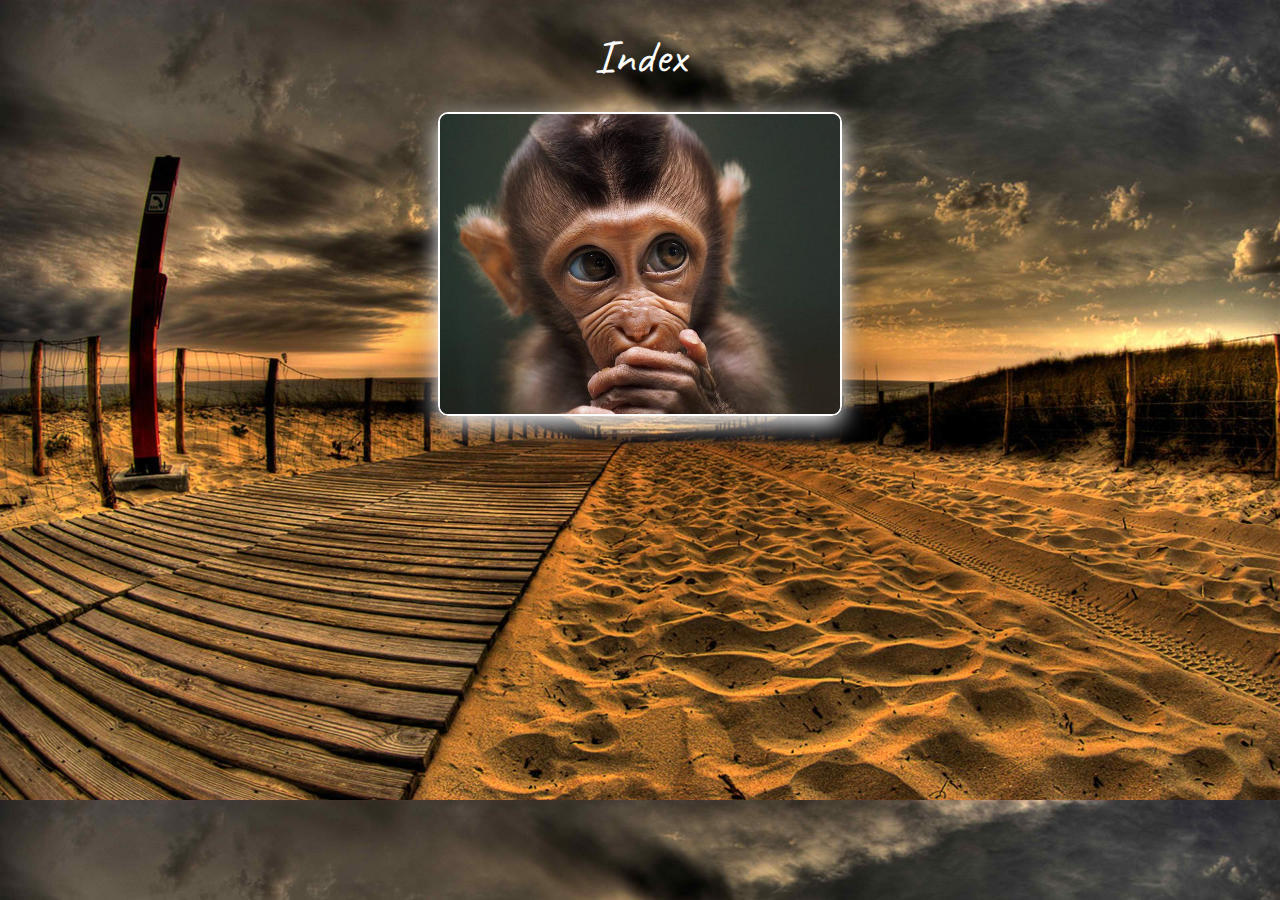
==== block-BNaaav/index.html @ 4ac9f874 "BNaaav" ====
<!DOCTYPE html>
<html lang="en">
  <head>
    <meta charset="UTF-8" />
    <meta name="viewport" content="width=device-width, initial-scale=1.0" />
    <title>Node App</title>
    <link rel="stylesheet" href="./assets/stylessheet/style.css" />
    <link rel="preconnect" href="https://fonts.googleapis.com" />
    <link rel="preconnect" href="https://fonts.gstatic.com" crossorigin />
    <link
      href="https://fonts.googleapis.com/css2?family=Caveat:wght@500&display=swap"
      rel="stylesheet"
    />
  </head>
  <body>
    <header>
      <h1>Index</h1>
    </header>
    <div class="img-container">
      <img src="./assets/image/monkey.jpg" alt="" />
    </div>

    <script src="./assets/js/app.js"></script>
  </body>
</html>
---- block-BNaaav/assets/stylessheet/style.css ----
/* http://meyerweb.com/eric/tools/css/reset/ 
   v2.0 | 20110126
   License: none (public domain)
*/

html,
body,
div,
span,
applet,
object,
iframe,
h1,
h2,
h3,
h4,
h5,
h6,
p,
blockquote,
pre,
a,
abbr,
acronym,
address,
big,
cite,
code,
del,
dfn,
em,
img,
ins,
kbd,
q,
s,
samp,
small,
strike,
strong,
sub,
sup,
tt,
var,
b,
u,
i,
center,
dl,
dt,
dd,
ol,
ul,
li,
fieldset,
form,
label,
legend,
table,
caption,
tbody,
tfoot,
thead,
tr,
th,
td,
article,
aside,
canvas,
details,
embed,
figure,
figcaption,
footer,
header,
hgroup,
menu,
nav,
output,
ruby,
section,
summary,
time,
mark,
audio,
video {
  margin: 0;
  padding: 0;
  border: 0;
  font-size: 100%;
  font: inherit;
  vertical-align: baseline;
}
/* HTML5 display-role reset for older browsers */
article,
aside,
details,
figcaption,
figure,
footer,
header,
hgroup,
menu,
nav,
section {
  display: block;
}
body {
  line-height: 1;
}
ol,
ul {
  list-style: none;
}
blockquote,
q {
  quotes: none;
}
blockquote:before,
blockquote:after,
q:before,
q:after {
  content: "";
  content: none;
}
table {
  border-collapse: collapse;
  border-spacing: 0;
}

/* MY CSS */

body {
  background-image: url("/block-BNaaav/assets/image/thumb-1920-85305.jpg");
  background-size: cover;
  padding: 1rem;
}

header {
  text-align: center;
  padding: 1rem;
  margin-bottom: 1rem;
}
h1 {
  font-size: 3rem;
  color: white;
  font-family: "Caveat", cursive;
}
img {
  box-shadow: white 0px 8px 24px, rgba(17, 17, 26, 0.1) 0px 16px 56px,
    rgba(17, 17, 26, 0.1) 0px 24px 80px;
  width: 400px;
  border: 2px solid white;
  border-radius: 10px;
}

.img-container {
  text-align: center;
}
h2 {
  font-size: 2rem;
  color: white;
  text-align: center;
}
p {
  margin-top: 1rem;
  margin-bottom: 1rem;
  color: white;
}
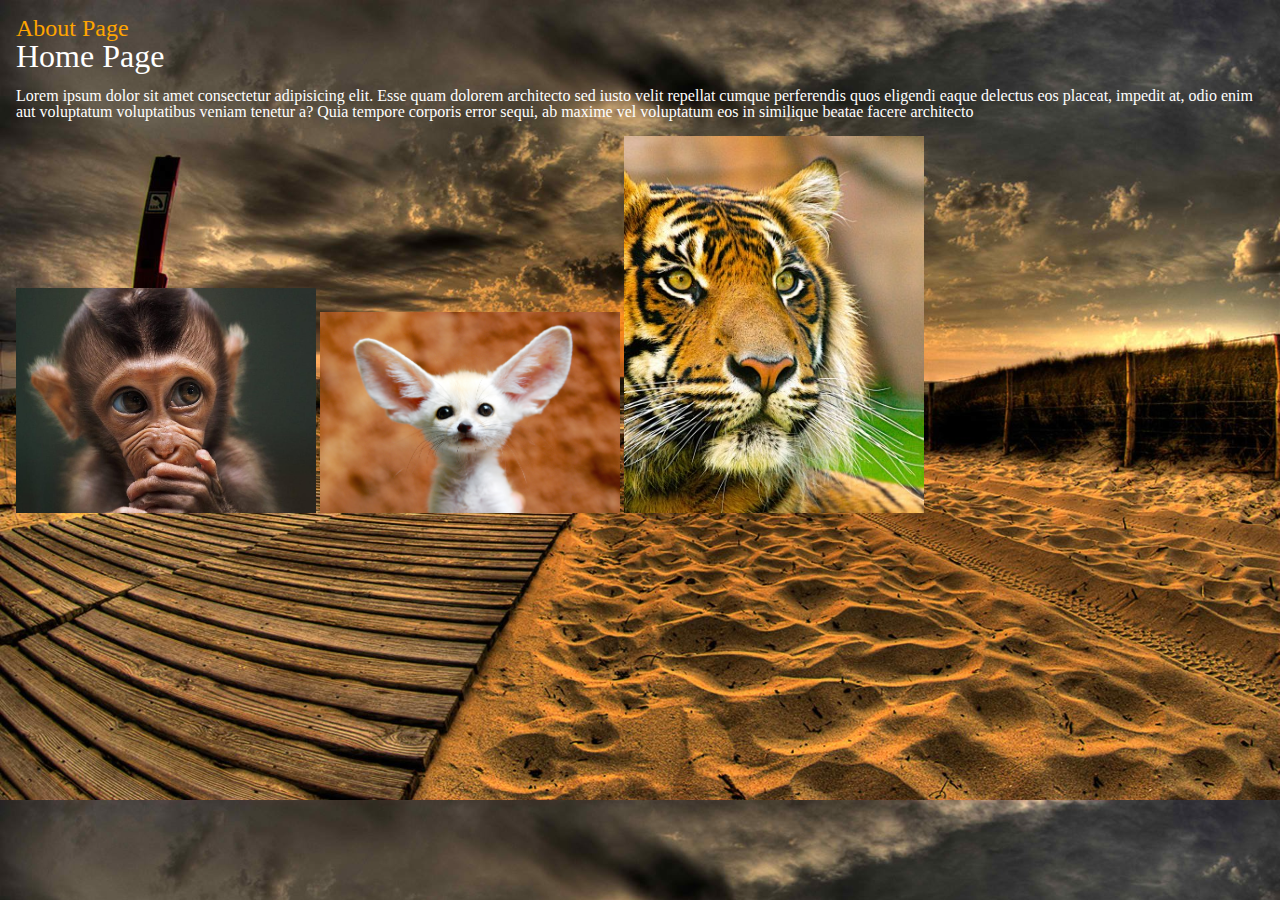
==== commit 72ff8374: "BNaaav again" ====
--- a/block-BNaaav/index.html
+++ b/block-BNaaav/index.html
@@ -3,23 +3,21 @@
   <head>
     <meta charset="UTF-8" />
     <meta name="viewport" content="width=device-width, initial-scale=1.0" />
-    <title>Node App</title>
+    <title>Document</title>
     <link rel="stylesheet" href="./assets/stylessheet/style.css" />
-    <link rel="preconnect" href="https://fonts.googleapis.com" />
-    <link rel="preconnect" href="https://fonts.gstatic.com" crossorigin />
-    <link
-      href="https://fonts.googleapis.com/css2?family=Caveat:wght@500&display=swap"
-      rel="stylesheet"
-    />
   </head>
   <body>
-    <header>
-      <h1>Index</h1>
-    </header>
-    <div class="img-container">
-      <img src="./assets/image/monkey.jpg" alt="" />
-    </div>
-
-    <script src="./assets/js/app.js"></script>
+    <a href="./about.html">About Page</a>
+    <h1>Home Page</h1>
+    <p>
+      Lorem ipsum dolor sit amet consectetur adipisicing elit. Esse quam dolorem
+      architecto sed iusto velit repellat cumque perferendis quos eligendi eaque
+      delectus eos placeat, impedit at, odio enim aut voluptatum voluptatibus
+      veniam tenetur a? Quia tempore corporis error sequi, ab maxime vel
+      voluptatum eos in similique beatae facere architecto
+    </p>
+    <img src="./assets/image/monkey.jpg" alt="" />
+    <img src="./assets/image/random .jpg" alt="" />
+    <img src="./assets/image/tiger.jpg" alt="" />
   </body>
 </html>
--- a/block-BNaaav/assets/stylessheet/style.css
+++ b/block-BNaaav/assets/stylessheet/style.css
@@ -130,37 +130,29 @@
 
 /* MY CSS */
 
+*,
+*::before,
+*::after {
+  box-sizing: border-box;
+  margin: 0;
+  padding: 0;
+}
 body {
   background-image: url("/block-BNaaav/assets/image/thumb-1920-85305.jpg");
   background-size: cover;
   padding: 1rem;
 }
-
-header {
-  text-align: center;
-  padding: 1rem;
-  margin-bottom: 1rem;
+a {
+  color: orange;
+  font-size: 1.5rem;
+  text-decoration: none;
+}
+img {
+  width: 300px;
 }
 h1 {
-  font-size: 3rem;
-  color: white;
-  font-family: "Caveat", cursive;
-}
-img {
-  box-shadow: white 0px 8px 24px, rgba(17, 17, 26, 0.1) 0px 16px 56px,
-    rgba(17, 17, 26, 0.1) 0px 24px 80px;
-  width: 400px;
-  border: 2px solid white;
-  border-radius: 10px;
-}
-
-.img-container {
-  text-align: center;
-}
-h2 {
   font-size: 2rem;
   color: white;
-  text-align: center;
 }
 p {
   margin-top: 1rem;
